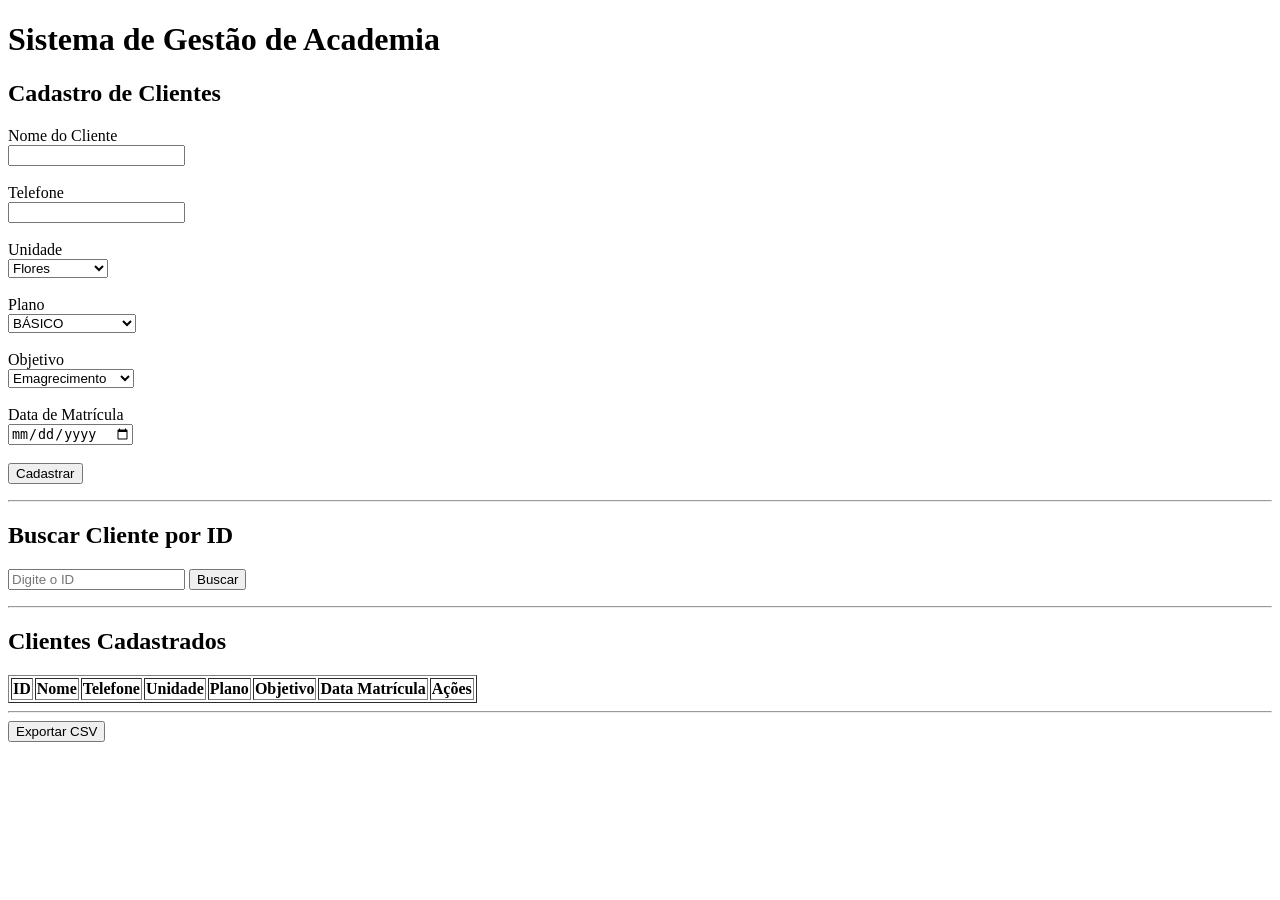
==== static/templates/index.html @ 3458a705 "Criação do index.html inicial" ====
<!DOCTYPE html>
<html lang="pt-br">
<head>
    <meta charset="UTF-8">
    <title>CRUD de Registros de Clientes Academia</title>
    <link rel="stylesheet" href="/static/css/style.css">
</head>

<body>

<h1>Sistema de Gestão de Academia</h1>

<!-- ===== FORMULÁRIO DE CADASTRO ===== -->
<section id="cadastro">
    <h2>Cadastro de Clientes</h2>

    <form id="formCadastro">
        Nome do Cliente
        <br>
        <input type="text" id="nomecliente" name="nomecliente">
        <br><br>

        Telefone
        <br>
        <input type="text" id="telefone" name="telefone">
        <br><br>

        Unidade
        <br>
        <select id="unidade" name="unidade">
            <option>Flores</option>
            <option>Torres</option>
            <option>Cidade Nova</option>
            <option>Centro</option>
            <option>Alvorada</option>
            <option>Morada</option>
            <option>Japiim</option>
        </select>
        <br><br>

        Plano
        <br>
        <select id="plano" name="plano">
            <option>BÁSICO</option>
            <option>INTERMEDIÁRIO</option>
            <option>AVANÇADO</option>
        </select>
        <br><br>

        Objetivo
        <br>
        <select id="objetivo" name="objetivo">
            <option>Emagrecimento</option>
            <option>Hipertrofia</option>
            <option>Condicionamento</option>
            <option>Performance</option>
        </select>
        <br><br>

        Data de Matrícula
        <br>
        <input type="date" id="datamatricula" name="datamatricula">
        <br><br>

        <input type="button" value="Cadastrar" onclick="cadastrarCliente()">
    </form>

    <p id="mensagemCadastro"></p>
</section>

<hr>

<!-- ===== BUSCA POR ID ===== -->
<section id="busca">
    <h2>Buscar Cliente por ID</h2>

    <input type="number" id="idBusca" placeholder="Digite o ID">
    <button onclick="buscarPorId()">Buscar</button>

    <p id="resultadoBusca"></p>
</section>

<hr>

<!-- ===== TABELA DE REGISTROS ===== -->
<section id="tabela">
    <h2>Clientes Cadastrados</h2>

    <div style="overflow-x: auto;">
        <table id="tabelaClientes" border="1">
            <thead>
                <tr>
                    <th>ID</th>
                    <th>Nome</th>
                    <th>Telefone</th>
                    <th>Unidade</th>
                    <th>Plano</th>
                    <th>Objetivo</th>
                    <th>Data Matrícula</th>
                    <th>Ações</th>
                </tr>
            </thead>
            <tbody id="corpoTabela">
                <!-- preenchido via JavaScript -->
            </tbody>
        </table>
    </div>
</section>

<hr>

<!-- ===== EXPORTAR CSV ===== -->
<section id="exportar">
    <button onclick="exportarCSV()">Exportar CSV</button>
</section>

<script src="/static/js/main.js"></script>
</body>
</html>
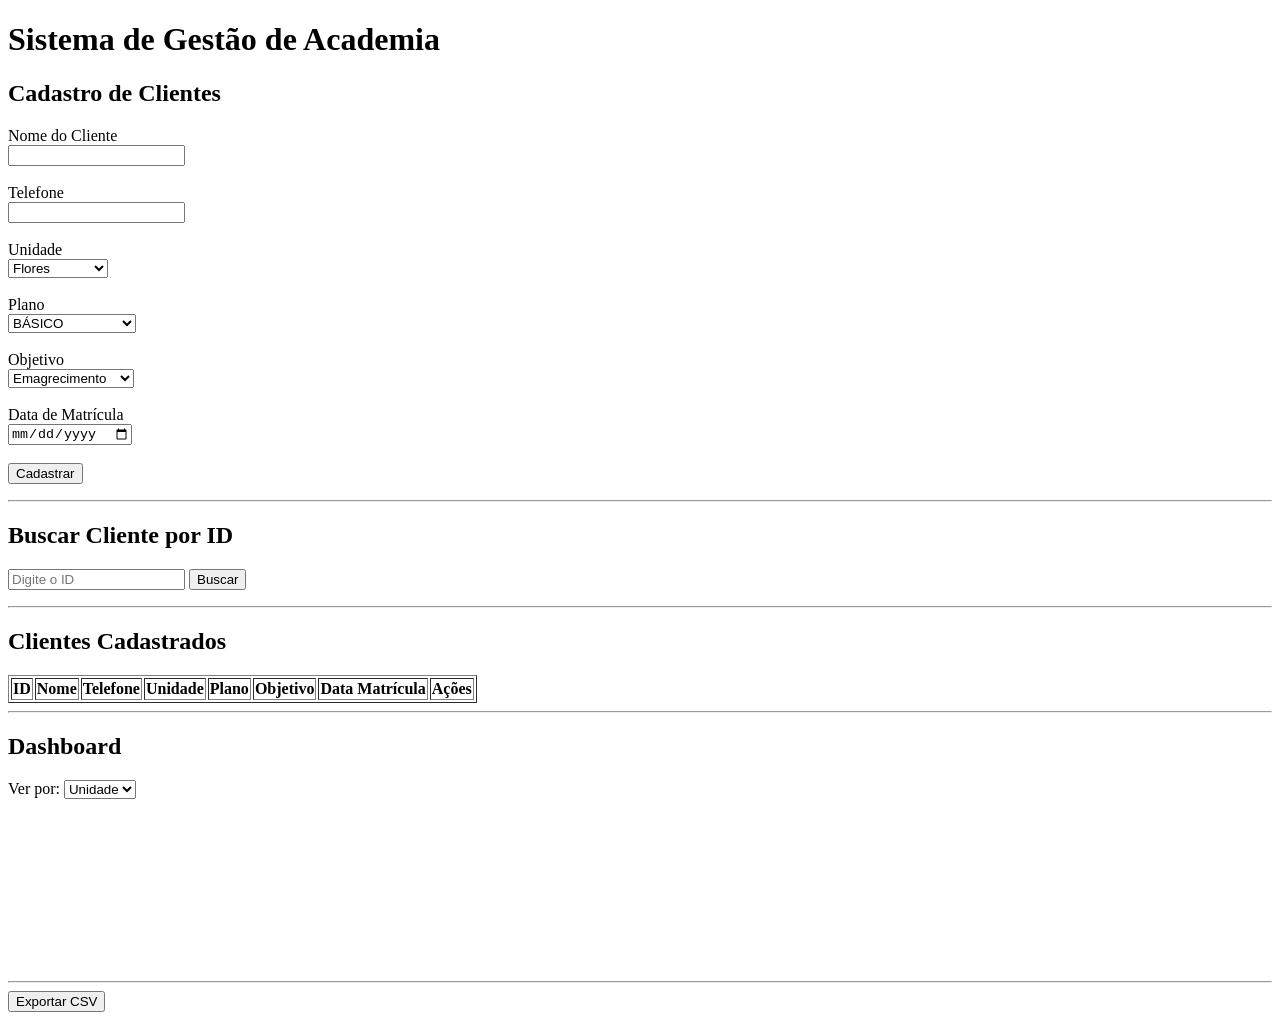
==== commit b57ec864: "Adicionando dashboard" ====
--- a/static/templates/index.html
+++ b/static/templates/index.html
@@ -109,6 +109,23 @@
 
 <hr>
 
+<!-- ===== DASHBOARD ===== -->
+<section id="dashboard">
+    <h2>Dashboard</h2>
+
+    <label for="tipoGrafico">Ver por:</label>
+    <select id="tipoGrafico" onchange="carregarDashboard()">
+        <option value="por_unidade">Unidade</option>
+        <option value="por_plano">Plano</option>
+    </select>
+
+    <div style="max-width: 600px; margin-top: 20px;">
+        <canvas id="graficoDashboard"></canvas>
+    </div>
+</section>
+
+<hr>
+
 <!-- ===== EXPORTAR CSV ===== -->
 <section id="exportar">
     <button onclick="exportarCSV()">Exportar CSV</button>
